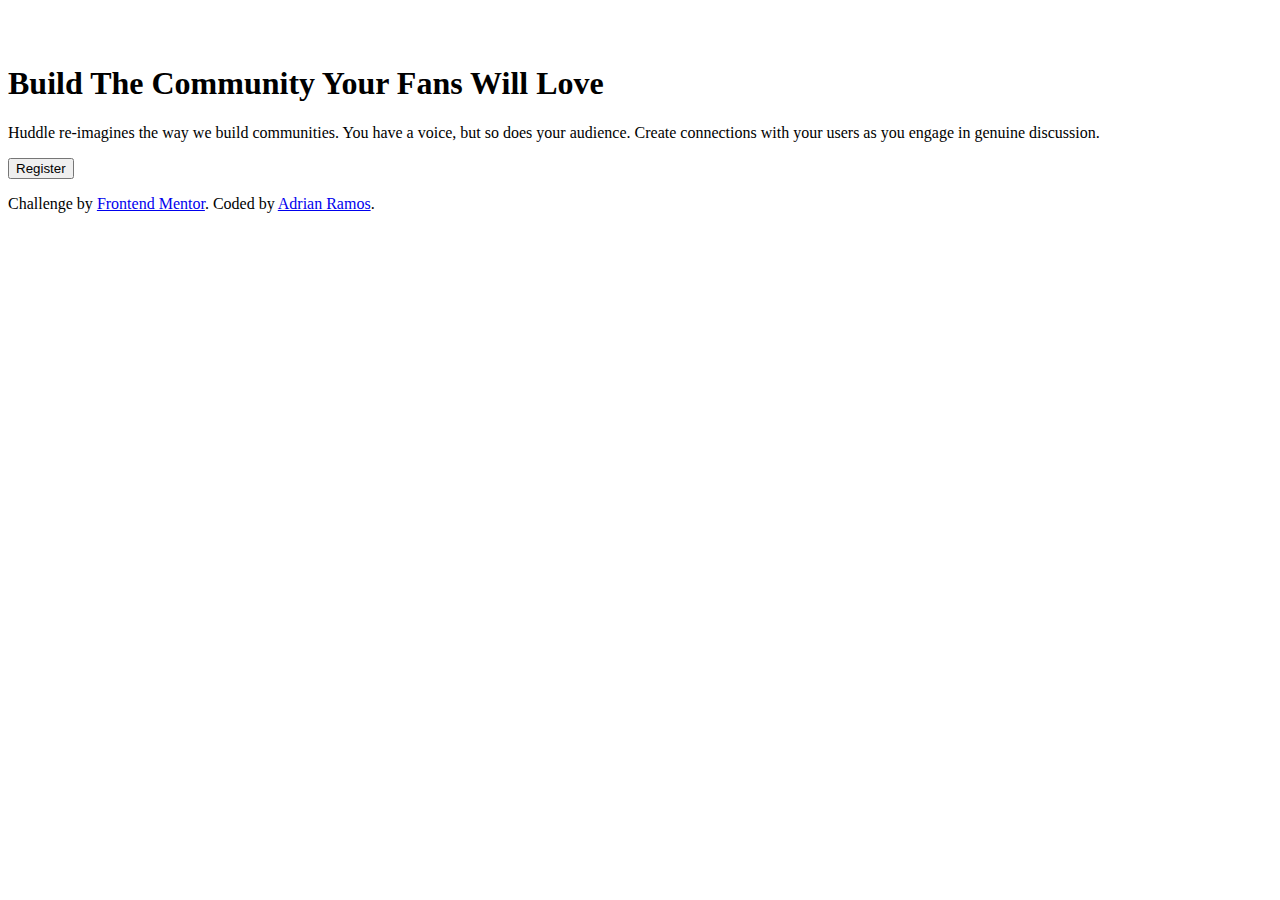
==== index.html @ 6f693cff "initial commit" ====
<!DOCTYPE html>
<html lang="en">
<head>
  <meta charset="UTF-8">
  <meta name="viewport" content="width=device-width, initial-scale=1.0"> <!-- displays site properly based on user's device -->
  <link rel="icon" type="image/png" sizes="32x32" href="./images/favicon-32x32.png">
  <title>Frontend Mentor | Huddle landing page with single introductory section</title>

  <link rel="stylesheet" href="index.css">
</head>
<body>
</body>
<script src="./methods.js"></script>
<script src="./index.js"></script>
</html>
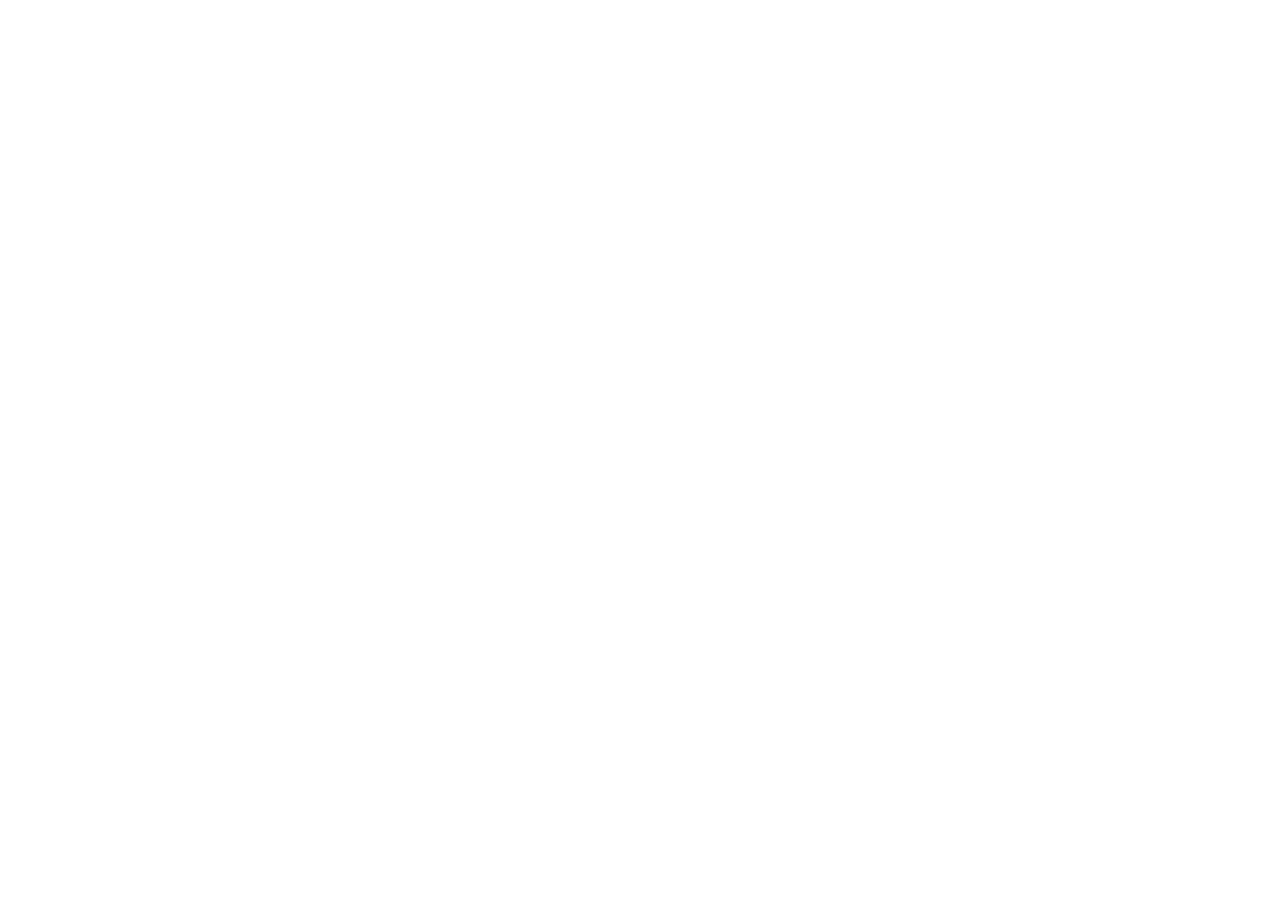
==== commit 1d95cdec: "move around tags and add initial cssMethods.js" ====
--- a/index.html
+++ b/index.html
@@ -6,10 +6,12 @@
   <link rel="icon" type="image/png" sizes="32x32" href="./images/favicon-32x32.png">
   <title>Frontend Mentor | Huddle landing page with single introductory section</title>
 
-  <link rel="stylesheet" href="index.css">
+  <!-- FONT AWSOME -->
+  <script src="https://kit.fontawesome.com/2876fe37bc.js" crossorigin="anonymous"></script>
 </head>
 <body>
 </body>
-<script src="./methods.js"></script>
+<script src="./domMethods.js"></script>
+<script src="./cssMethods.js"></script>
 <script src="./index.js"></script>
 </html>